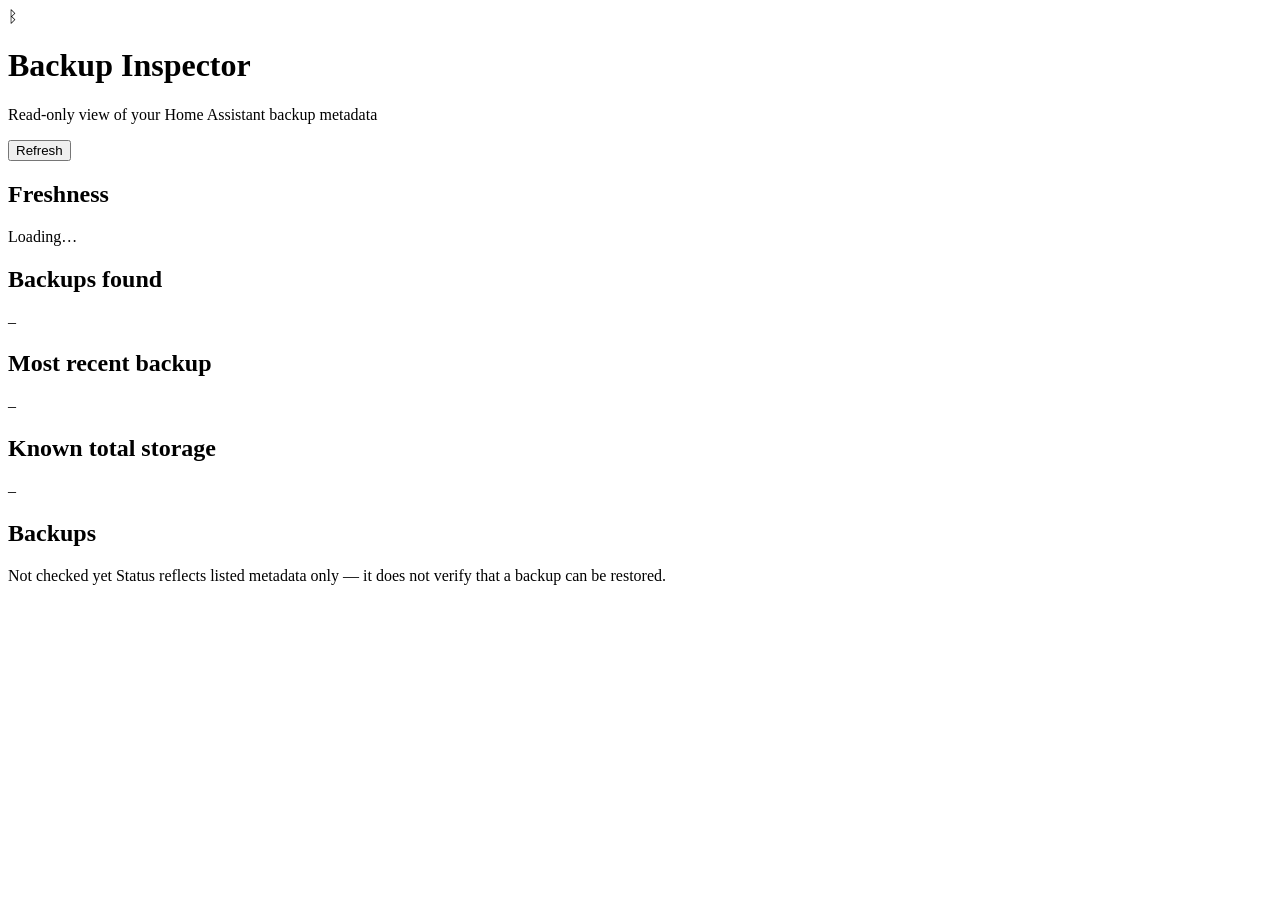
==== asgard_backup_inspector/app/frontend/index.html @ b3e3101c "feat(asgard_backup_inspector): initial read-only backup metadata dashboard v0.1.0" ====
<!DOCTYPE html>
<html lang="en">
<head>
  <meta charset="utf-8" />
  <meta name="viewport" content="width=device-width, initial-scale=1" />
  <meta name="color-scheme" content="light dark" />
  <title>ASGARD Backup Inspector</title>
  <!-- All URLs are relative so the page works under any Ingress prefix. -->
  <link rel="stylesheet" href="static/app.css" />
</head>
<body>
  <header class="topbar">
    <div class="brand">
      <span class="rune" aria-hidden="true">ᛒ</span>
      <div>
        <h1>Backup Inspector</h1>
        <p class="subtitle">Read-only view of your Home Assistant backup metadata</p>
      </div>
    </div>
    <button id="refresh" type="button" class="btn">Refresh</button>
  </header>

  <main>
    <div id="demo-banner" class="banner banner-info" hidden>
      Demo mode: the data below is synthetic and does not come from your system.
    </div>
    <div id="error-banner" class="banner banner-error" role="alert" hidden></div>
    <div id="warnings" class="banner banner-warn" hidden></div>

    <section class="cards" aria-live="polite" aria-busy="true" id="cards">
      <article class="card">
        <h2>Freshness</h2>
        <p class="value" id="freshness">Loading…</p>
        <p class="hint" id="freshness-hint"></p>
      </article>
      <article class="card">
        <h2>Backups found</h2>
        <p class="value" id="count">–</p>
      </article>
      <article class="card">
        <h2>Most recent backup</h2>
        <p class="value" id="newest">–</p>
        <p class="hint" id="newest-date"></p>
      </article>
      <article class="card">
        <h2>Known total storage</h2>
        <p class="value" id="storage">–</p>
        <p class="hint" id="storage-hint"></p>
      </article>
    </section>

    <section class="panel">
      <h2>Backups</h2>
      <p id="empty" class="empty" hidden>No backups found.</p>
      <div class="table-wrap">
        <table id="backup-table" hidden>
          <thead>
            <tr>
              <th scope="col">Created</th>
              <th scope="col">Age</th>
              <th scope="col">Name</th>
              <th scope="col">Type</th>
              <th scope="col">Size</th>
              <th scope="col">Password</th>
              <th scope="col">Locations</th>
            </tr>
          </thead>
          <tbody id="backup-rows"></tbody>
        </table>
      </div>
    </section>

    <footer class="meta">
      <span id="last-checked">Not checked yet</span>
      <span>Status reflects listed metadata only — it does not verify that a backup can be restored.</span>
    </footer>
  </main>

  <script src="static/app.js"></script>
</body>
</html>
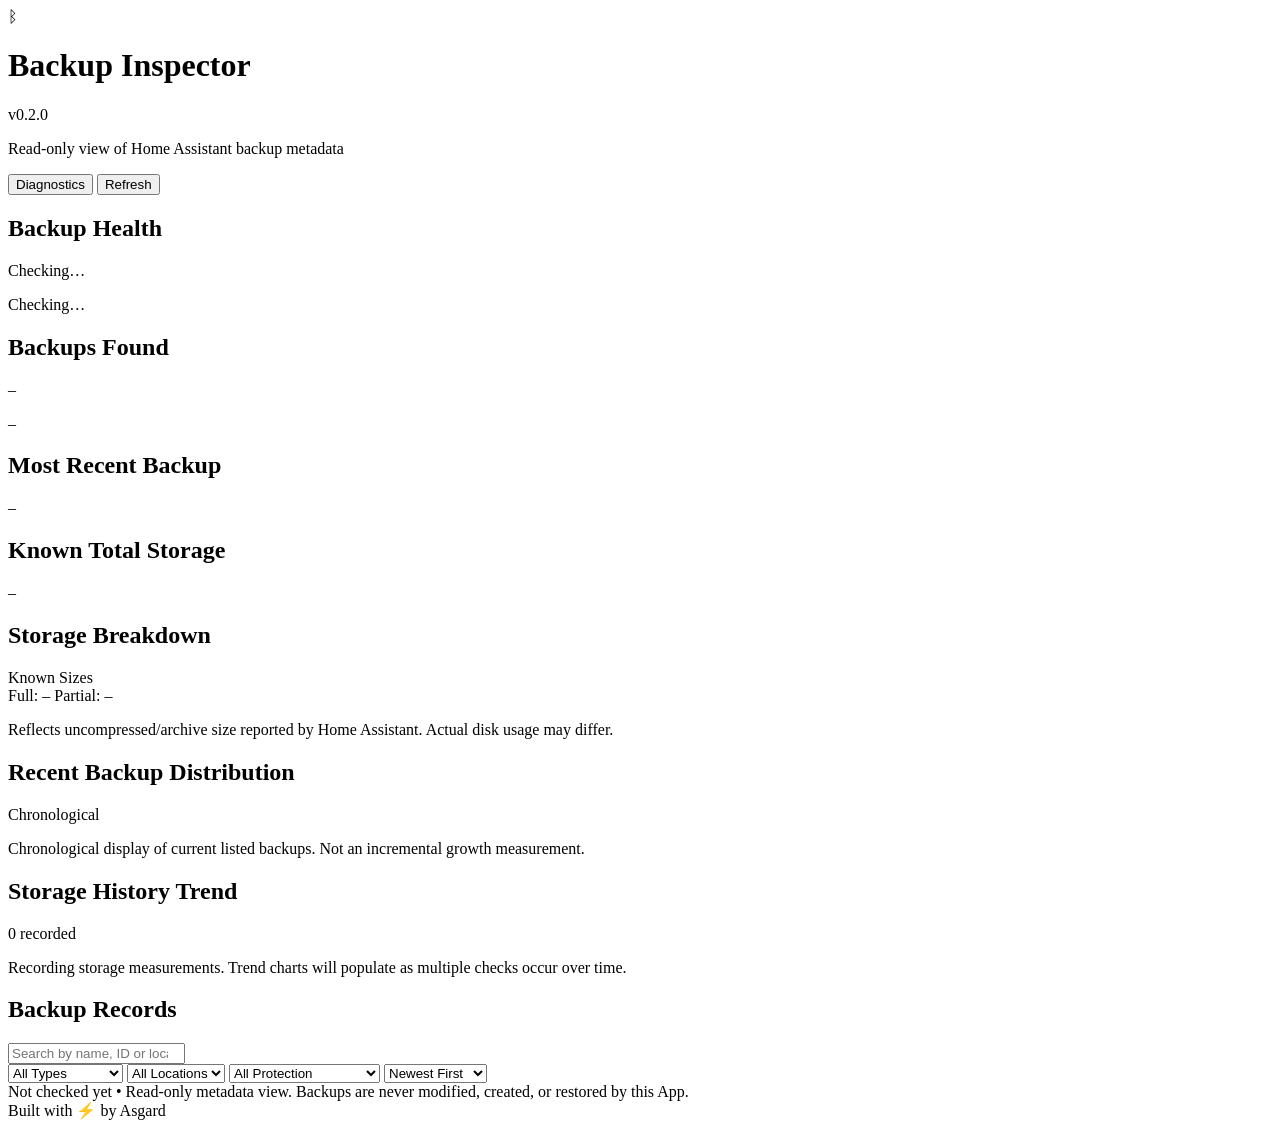
==== commit 41b85d3b: "feat(asgard_backup_inspector): v0.2.0 — fix frontend rendering, add visualizations, search, history " ====
--- a/asgard_backup_inspector/app/frontend/index.html
+++ b/asgard_backup_inspector/app/frontend/index.html
@@ -3,76 +3,255 @@
 <head>
   <meta charset="utf-8" />
   <meta name="viewport" content="width=device-width, initial-scale=1" />
-  <meta name="color-scheme" content="light dark" />
+  <meta name="color-scheme" content="dark light" />
   <title>ASGARD Backup Inspector</title>
-  <!-- All URLs are relative so the page works under any Ingress prefix. -->
+  <!-- Relative paths allow serving under any Home Assistant Ingress prefix -->
   <link rel="stylesheet" href="static/app.css" />
 </head>
 <body>
   <header class="topbar">
     <div class="brand">
       <span class="rune" aria-hidden="true">ᛒ</span>
-      <div>
-        <h1>Backup Inspector</h1>
-        <p class="subtitle">Read-only view of your Home Assistant backup metadata</p>
-      </div>
-    </div>
-    <button id="refresh" type="button" class="btn">Refresh</button>
+      <div class="brand-text">
+        <div class="title-row">
+          <h1>Backup Inspector</h1>
+          <span class="version-tag">v0.2.0</span>
+        </div>
+        <p class="subtitle">Read-only view of Home Assistant backup metadata</p>
+      </div>
+    </div>
+    <div class="top-actions">
+      <button id="toggle-diagnostics" type="button" class="btn btn-secondary" title="View Diagnostics & Settings">
+        Diagnostics
+      </button>
+      <button id="refresh" type="button" class="btn btn-primary" title="Refresh backup metadata">
+        <span class="btn-text">Refresh</span>
+      </button>
+    </div>
   </header>
 
   <main>
+    <!-- Banners -->
     <div id="demo-banner" class="banner banner-info" hidden>
-      Demo mode: the data below is synthetic and does not come from your system.
+      <strong>Demo mode:</strong> Synthetic backup records are displayed for testing. No data was read from your system.
     </div>
     <div id="error-banner" class="banner banner-error" role="alert" hidden></div>
+    <div id="cached-banner" class="banner banner-warn" hidden></div>
     <div id="warnings" class="banner banner-warn" hidden></div>
 
+    <!-- Diagnostics Panel (Collapsible) -->
+    <section id="diagnostics-panel" class="panel diagnostics-panel" hidden>
+      <div class="panel-header">
+        <h2>Diagnostics & Environment</h2>
+        <button id="close-diagnostics" type="button" class="btn-close" aria-label="Close diagnostics">&times;</button>
+      </div>
+      <div class="diag-grid">
+        <div class="diag-item">
+          <span class="diag-label">Ingress Proxy</span>
+          <span class="diag-value" id="diag-ingress">Protected (Supervisor 172.30.32.2)</span>
+        </div>
+        <div class="diag-item">
+          <span class="diag-label">Supervisor API Status</span>
+          <span class="diag-value" id="diag-api">Checking…</span>
+        </div>
+        <div class="diag-item">
+          <span class="diag-label">Freshness Threshold</span>
+          <span class="diag-value" id="diag-threshold">48 hours</span>
+        </div>
+        <div class="diag-item">
+          <span class="diag-label">Supervisor Days Until Stale</span>
+          <span class="diag-value" id="diag-supervisor-stale">–</span>
+        </div>
+        <div class="diag-item">
+          <span class="diag-label">Last Success Time</span>
+          <span class="diag-value" id="diag-last-success">Not checked yet</span>
+        </div>
+        <div class="diag-item">
+          <span class="diag-label">Cache Policy</span>
+          <span class="diag-value">5 min cache · 10s refresh rate limit</span>
+        </div>
+      </div>
+    </section>
+
+    <!-- Overview Cards -->
     <section class="cards" aria-live="polite" aria-busy="true" id="cards">
+      <article class="card card-hero">
+        <div class="card-head">
+          <h2>Backup Health</h2>
+          <span id="freshness-badge" class="status-badge status-unknown">Checking…</span>
+        </div>
+        <p class="value" id="freshness">Checking…</p>
+        <p class="hint" id="freshness-hint"></p>
+      </article>
+
       <article class="card">
-        <h2>Freshness</h2>
-        <p class="value" id="freshness">Loading…</p>
-        <p class="hint" id="freshness-hint"></p>
-      </article>
+        <div class="card-head">
+          <h2>Backups Found</h2>
+        </div>
+        <p class="value" id="count">–</p>
+        <p class="hint" id="count-breakdown">–</p>
+      </article>
+
       <article class="card">
-        <h2>Backups found</h2>
-        <p class="value" id="count">–</p>
-      </article>
-      <article class="card">
-        <h2>Most recent backup</h2>
+        <div class="card-head">
+          <h2>Most Recent Backup</h2>
+        </div>
         <p class="value" id="newest">–</p>
         <p class="hint" id="newest-date"></p>
       </article>
+
       <article class="card">
-        <h2>Known total storage</h2>
+        <div class="card-head">
+          <h2>Known Total Storage</h2>
+        </div>
         <p class="value" id="storage">–</p>
         <p class="hint" id="storage-hint"></p>
       </article>
     </section>
 
-    <section class="panel">
-      <h2>Backups</h2>
+    <!-- Visualizations: Storage Breakdown & Timeline -->
+    <div class="viz-grid">
+      <!-- Storage Visualization -->
+      <section class="panel viz-panel">
+        <div class="panel-header">
+          <h2>Storage Breakdown</h2>
+          <span class="panel-tag">Known Sizes</span>
+        </div>
+        <div id="storage-viz-body">
+          <div class="bar-chart-container">
+            <div class="bar-labels">
+              <span id="full-storage-label">Full: –</span>
+              <span id="partial-storage-label">Partial: –</span>
+            </div>
+            <div class="stacked-bar" id="storage-stacked-bar">
+              <div id="bar-full" class="bar-segment bar-full" title="Full Backups"></div>
+              <div id="bar-partial" class="bar-segment bar-partial" title="Partial Backups"></div>
+            </div>
+          </div>
+          <div class="storage-locations" id="storage-locations">
+            <!-- Location badges populated dynamically -->
+          </div>
+          <p class="storage-disclaimer">
+            Reflects uncompressed/archive size reported by Home Assistant. Actual disk usage may differ.
+          </p>
+        </div>
+      </section>
+
+      <!-- Backup Timeline -->
+      <section class="panel viz-panel">
+        <div class="panel-header">
+          <h2>Recent Backup Distribution</h2>
+          <span class="panel-tag">Chronological</span>
+        </div>
+        <div id="timeline-container" class="timeline-container">
+          <div id="timeline-track" class="timeline-track">
+            <!-- Timeline nodes populated dynamically -->
+          </div>
+          <p class="timeline-disclaimer">
+            Chronological display of current listed backups. Not an incremental growth measurement.
+          </p>
+        </div>
+      </section>
+    </div>
+
+    <!-- History Trend Section (Measured Snapshots) -->
+    <section class="panel history-panel" id="history-section">
+      <div class="panel-header">
+        <h2>Storage History Trend</h2>
+        <span class="panel-tag" id="history-points-count">0 recorded</span>
+      </div>
+      <div id="history-body">
+        <p id="history-empty" class="hint">
+          Recording storage measurements. Trend charts will populate as multiple checks occur over time.
+        </p>
+        <div id="history-chart" class="history-chart-wrapper" hidden>
+          <svg id="history-svg" viewBox="0 0 600 120" preserveAspectRatio="none" class="history-svg"></svg>
+        </div>
+      </div>
+    </section>
+
+    <!-- Backups Table Section with Filters & Search -->
+    <section class="panel table-panel">
+      <div class="panel-header-controls">
+        <h2>Backup Records</h2>
+        <div class="table-controls">
+          <div class="search-box">
+            <input type="search" id="table-search" placeholder="Search by name, ID or location…" aria-label="Search backups" />
+          </div>
+          <div class="filters-row">
+            <select id="filter-type" aria-label="Filter by backup type">
+              <option value="all">All Types</option>
+              <option value="full">Full Backups</option>
+              <option value="partial">Partial Backups</option>
+            </select>
+            <select id="filter-location" aria-label="Filter by storage location">
+              <option value="all">All Locations</option>
+            </select>
+            <select id="filter-protection" aria-label="Filter by password protection">
+              <option value="all">All Protection</option>
+              <option value="protected">Protected (Password)</option>
+              <option value="unprotected">Unprotected</option>
+            </select>
+            <select id="sort-order" aria-label="Sort backups">
+              <option value="date-desc">Newest First</option>
+              <option value="date-asc">Oldest First</option>
+              <option value="size-desc">Largest First</option>
+              <option value="size-asc">Smallest First</option>
+              <option value="name-asc">Name (A–Z)</option>
+            </select>
+          </div>
+        </div>
+      </div>
+
       <p id="empty" class="empty" hidden>No backups found.</p>
+      <p id="no-filter-results" class="empty" hidden>No backups match your current search and filters.</p>
+
       <div class="table-wrap">
         <table id="backup-table" hidden>
           <thead>
             <tr>
-              <th scope="col">Created</th>
-              <th scope="col">Age</th>
-              <th scope="col">Name</th>
-              <th scope="col">Type</th>
-              <th scope="col">Size</th>
-              <th scope="col">Password</th>
-              <th scope="col">Locations</th>
+              <th scope="col" class="th-protect" title="Password Protection">Lock</th>
+              <th scope="col" class="th-date sortable" data-sort="date">Created</th>
+              <th scope="col" class="th-age">Age</th>
+              <th scope="col" class="th-name sortable" data-sort="name">Name / ID</th>
+              <th scope="col" class="th-type sortable" data-sort="type">Type</th>
+              <th scope="col" class="th-size sortable" data-sort="size">Size</th>
+              <th scope="col" class="th-loc">Location(s)</th>
             </tr>
           </thead>
           <tbody id="backup-rows"></tbody>
         </table>
       </div>
-    </section>
-
+
+      <!-- Pagination -->
+      <div class="pagination-bar" id="pagination-bar" hidden>
+        <span id="page-info" class="page-info">Showing 0–0 of 0 backups</span>
+        <div class="pagination-controls">
+          <label for="page-size" class="page-size-label">Rows:</label>
+          <select id="page-size" aria-label="Page size">
+            <option value="10">10</option>
+            <option value="25" selected>25</option>
+            <option value="50">50</option>
+            <option value="100">100</option>
+            <option value="all">All</option>
+          </select>
+          <button id="btn-prev-page" type="button" class="btn btn-sm" disabled>&larr; Prev</button>
+          <button id="btn-next-page" type="button" class="btn btn-sm" disabled>Next &rarr;</button>
+        </div>
+      </div>
+    </section>
+
+    <!-- Footer -->
     <footer class="meta">
-      <span id="last-checked">Not checked yet</span>
-      <span>Status reflects listed metadata only — it does not verify that a backup can be restored.</span>
+      <div class="meta-left">
+        <span id="last-checked">Not checked yet</span>
+        <span class="read-only-notice">
+          &bull; Read-only metadata view. Backups are never modified, created, or restored by this App.
+        </span>
+      </div>
+      <div class="meta-right">
+        <span>Built with &#9889; by Asgard</span>
+      </div>
     </footer>
   </main>
 
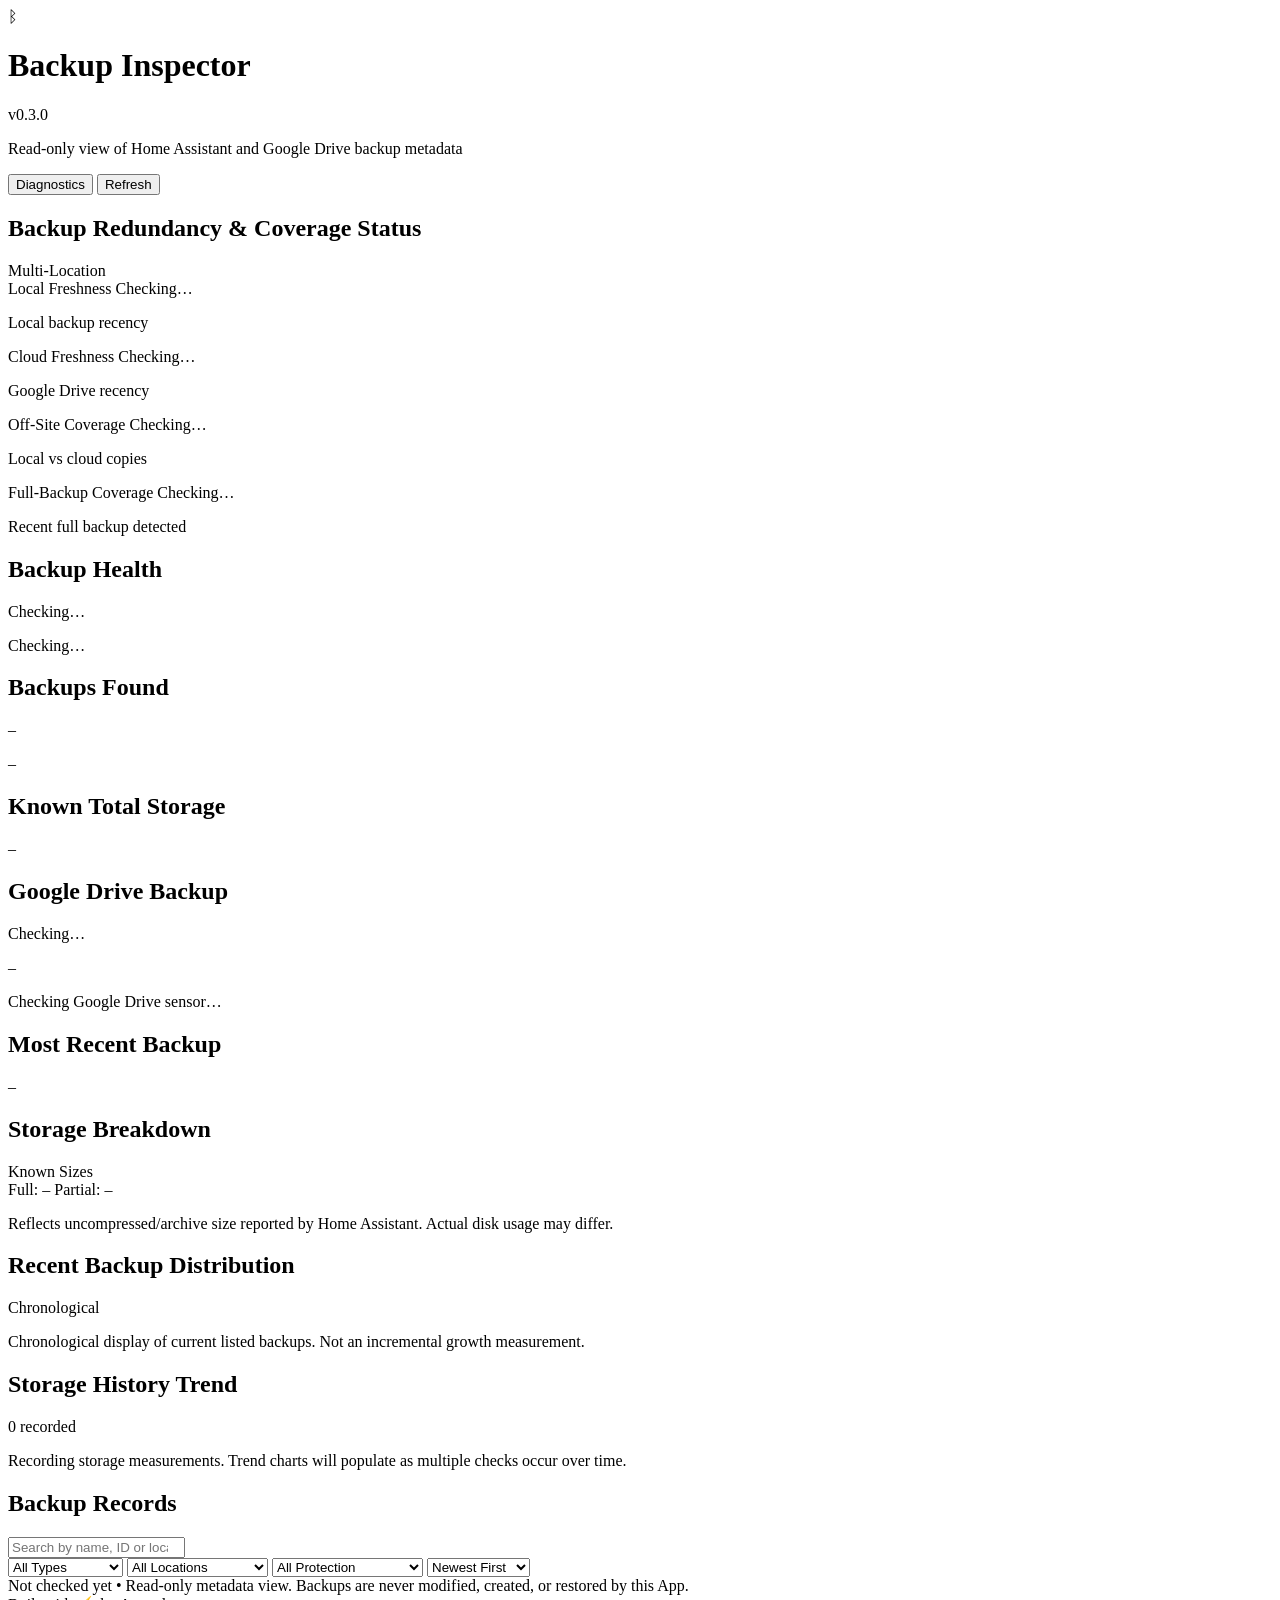
==== commit 20b499a1: "feat(asgard_backup_inspector): v0.3.0 — multi-location discovery and Google Drive integration" ====
--- a/asgard_backup_inspector/app/frontend/index.html
+++ b/asgard_backup_inspector/app/frontend/index.html
@@ -15,9 +15,9 @@
       <div class="brand-text">
         <div class="title-row">
           <h1>Backup Inspector</h1>
-          <span class="version-tag">v0.2.0</span>
-        </div>
-        <p class="subtitle">Read-only view of Home Assistant backup metadata</p>
+          <span class="version-tag">v0.3.0</span>
+        </div>
+        <p class="subtitle">Read-only view of Home Assistant and Google Drive backup metadata</p>
       </div>
     </div>
     <div class="top-actions">
@@ -55,6 +55,14 @@
           <span class="diag-value" id="diag-api">Checking…</span>
         </div>
         <div class="diag-item">
+          <span class="diag-label">Google Drive Integration</span>
+          <span class="diag-value" id="diag-gdrive">Checking…</span>
+        </div>
+        <div class="diag-item">
+          <span class="diag-label">Google Drive Sensor</span>
+          <span class="diag-value" id="diag-sensor">sensor.backup_state</span>
+        </div>
+        <div class="diag-item">
           <span class="diag-label">Freshness Threshold</span>
           <span class="diag-value" id="diag-threshold">48 hours</span>
         </div>
@@ -69,6 +77,36 @@
         <div class="diag-item">
           <span class="diag-label">Cache Policy</span>
           <span class="diag-value">5 min cache · 10s refresh rate limit</span>
+        </div>
+      </div>
+    </section>
+
+    <!-- Redundancy & Multi-Location Indicators Section -->
+    <section class="panel redundancy-panel" id="redundancy-section">
+      <div class="panel-header">
+        <h2>Backup Redundancy & Coverage Status</h2>
+        <span class="panel-tag">Multi-Location</span>
+      </div>
+      <div class="redundancy-grid">
+        <div class="redundancy-card">
+          <span class="redundancy-label">Local Freshness</span>
+          <span id="ind-local-freshness" class="status-badge status-unknown">Checking…</span>
+          <p class="redundancy-hint" id="hint-local-freshness">Local backup recency</p>
+        </div>
+        <div class="redundancy-card">
+          <span class="redundancy-label">Cloud Freshness</span>
+          <span id="ind-cloud-freshness" class="status-badge status-unknown">Checking…</span>
+          <p class="redundancy-hint" id="hint-cloud-freshness">Google Drive recency</p>
+        </div>
+        <div class="redundancy-card">
+          <span class="redundancy-label">Off-Site Coverage</span>
+          <span id="ind-offsite-coverage" class="status-badge status-unknown">Checking…</span>
+          <p class="redundancy-hint" id="hint-offsite-coverage">Local vs cloud copies</p>
+        </div>
+        <div class="redundancy-card">
+          <span class="redundancy-label">Full-Backup Coverage</span>
+          <span id="ind-full-coverage" class="status-badge status-unknown">Checking…</span>
+          <p class="redundancy-hint" id="hint-full-coverage">Recent full backup detected</p>
         </div>
       </div>
     </section>
@@ -94,18 +132,27 @@
 
       <article class="card">
         <div class="card-head">
+          <h2>Known Total Storage</h2>
+        </div>
+        <p class="value" id="storage">–</p>
+        <p class="hint" id="storage-hint"></p>
+      </article>
+
+      <article class="card card-cloud" id="card-google-drive">
+        <div class="card-head">
+          <h2>Google Drive Backup</h2>
+          <span id="gdrive-badge" class="status-badge status-unknown">Checking…</span>
+        </div>
+        <p class="value" id="gdrive-count">–</p>
+        <p class="hint" id="gdrive-hint">Checking Google Drive sensor…</p>
+      </article>
+
+      <article class="card">
+        <div class="card-head">
           <h2>Most Recent Backup</h2>
         </div>
         <p class="value" id="newest">–</p>
         <p class="hint" id="newest-date"></p>
-      </article>
-
-      <article class="card">
-        <div class="card-head">
-          <h2>Known Total Storage</h2>
-        </div>
-        <p class="value" id="storage">–</p>
-        <p class="hint" id="storage-hint"></p>
       </article>
     </section>
 
@@ -186,6 +233,10 @@
             </select>
             <select id="filter-location" aria-label="Filter by storage location">
               <option value="all">All Locations</option>
+              <option value="both">Both (Local + Drive)</option>
+              <option value="local">Local Only</option>
+              <option value="google_drive">Google Drive Only</option>
+              <option value="pending">Upload Pending</option>
             </select>
             <select id="filter-protection" aria-label="Filter by password protection">
               <option value="all">All Protection</option>
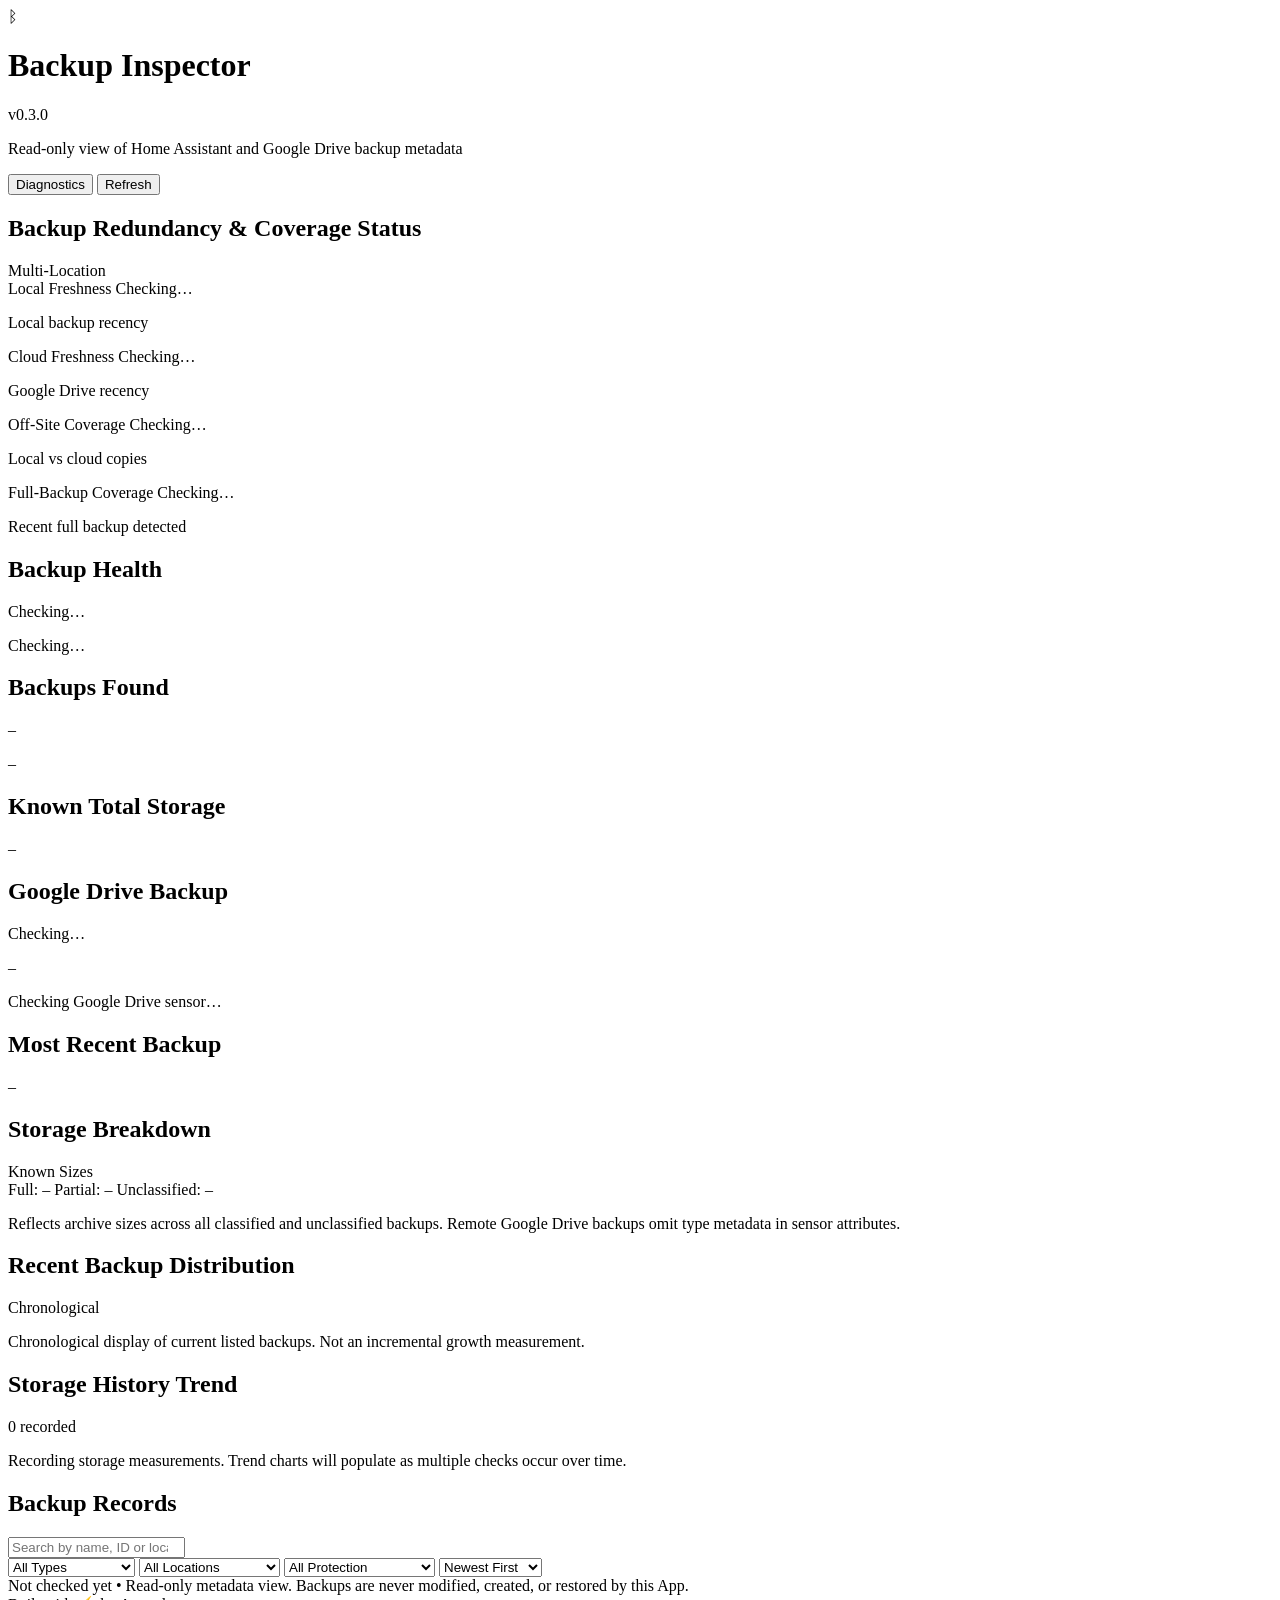
==== commit 1f6ebe21: "feat(asgard_backup_inspector): v0.3.1 — 3-way backup type classification and unclassified storage br" ====
--- a/asgard_backup_inspector/app/frontend/index.html
+++ b/asgard_backup_inspector/app/frontend/index.html
@@ -169,17 +169,19 @@
             <div class="bar-labels">
               <span id="full-storage-label">Full: –</span>
               <span id="partial-storage-label">Partial: –</span>
+              <span id="unknown-storage-label">Unclassified: –</span>
             </div>
             <div class="stacked-bar" id="storage-stacked-bar">
-              <div id="bar-full" class="bar-segment bar-full" title="Full Backups"></div>
-              <div id="bar-partial" class="bar-segment bar-partial" title="Partial Backups"></div>
+              <div id="bar-full" class="bar-segment bar-full" title="Confirmed Full Backups"></div>
+              <div id="bar-partial" class="bar-segment bar-partial" title="Confirmed Partial Backups"></div>
+              <div id="bar-unknown" class="bar-segment bar-unknown" title="Unclassified Type Backups"></div>
             </div>
           </div>
           <div class="storage-locations" id="storage-locations">
             <!-- Location badges populated dynamically -->
           </div>
           <p class="storage-disclaimer">
-            Reflects uncompressed/archive size reported by Home Assistant. Actual disk usage may differ.
+            Reflects archive sizes across all classified and unclassified backups. Remote Google Drive backups omit type metadata in sensor attributes.
           </p>
         </div>
       </section>
@@ -228,8 +230,9 @@
           <div class="filters-row">
             <select id="filter-type" aria-label="Filter by backup type">
               <option value="all">All Types</option>
-              <option value="full">Full Backups</option>
-              <option value="partial">Partial Backups</option>
+              <option value="full">Confirmed Full</option>
+              <option value="partial">Confirmed Partial</option>
+              <option value="unknown">Unclassified Type</option>
             </select>
             <select id="filter-location" aria-label="Filter by storage location">
               <option value="all">All Locations</option>
